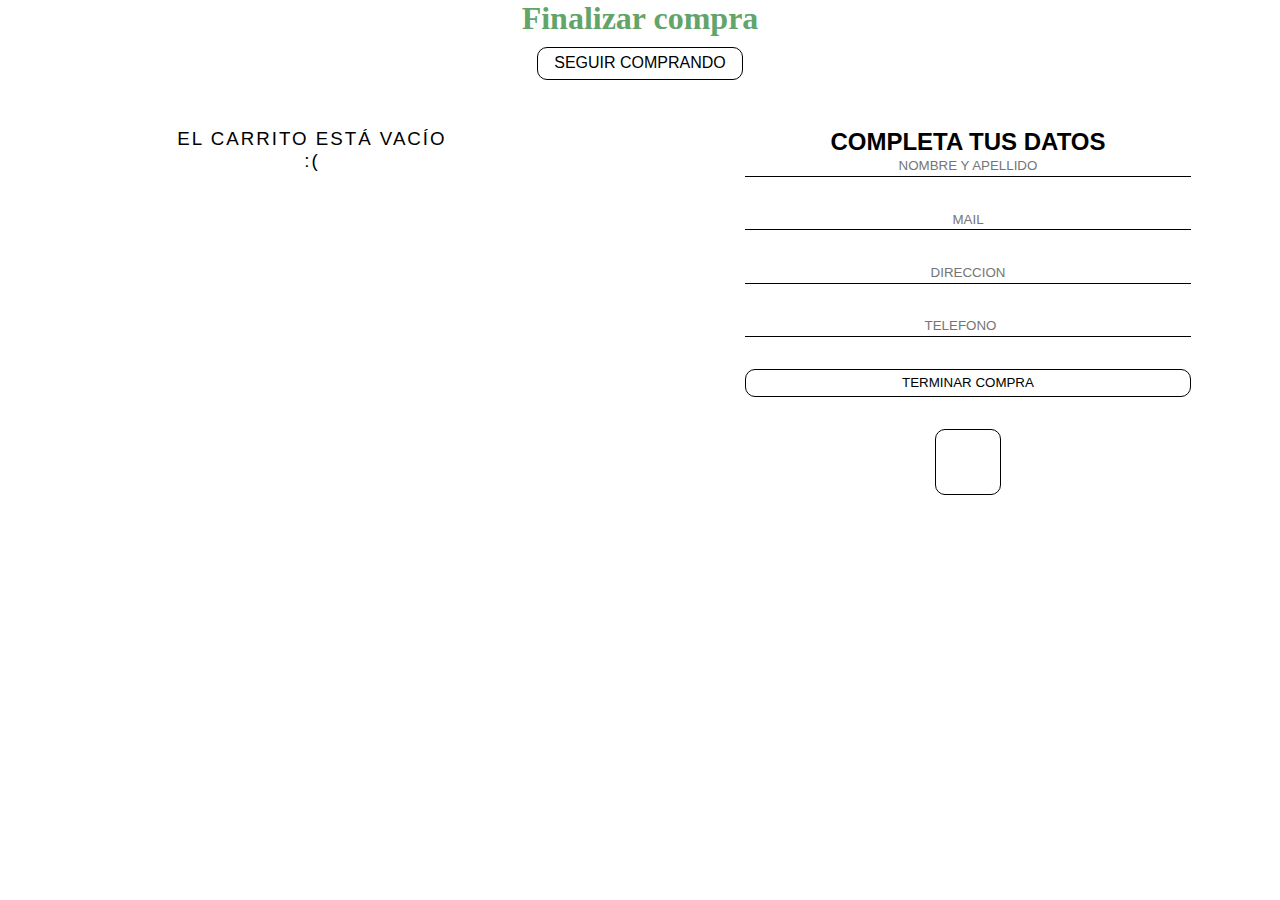
==== secciones/comprar.html @ 381b5659 "carrito" ====
<!DOCTYPE html>
<html lang="en">
<head>
    <meta charset="UTF-8">
    <meta http-equiv="X-UA-Compatible" content="IE=edge">
    <meta name="viewport" content="width=device-width, initial-scale=1.0">
    <link rel="stylesheet" href="../estilos/style.css">
    <title>Finalizar compra</title>
</head>
<body class="comprar">
    <h1>Finalizar compra</h1>
    <a href="productos.html" class="seguir">Seguir comprando</a>
    <section class="checkout">
        <div id="detalle">
            <h2>Detalle de compra</h2>

        </div>
        <div class="formulario">
            <h2>Completa tus datos</h2>
            <form id="form">
                <input type="text" placeholder="Nombre y apellido" id="nombre">
                <input type="email" placeholder="Mail" id="mail">
                <input type="text" placeholder="Direccion" id="direccion">
                <input type="number" placeholder="Telefono" id="telefono">
                <input type="submit" value="Terminar compra" id="submit">
            </form>
            <div id="confirmacion">
    
            </div>
        </div>
    </section>

     <script src="../productos.js"></script>
    <script src="../script.js"></script> 
    <script src="../compra.js"></script>
</body>
</html>
---- estilos/style.css ----
@import url("https://fonts.googleapis.com/css2?family=Bebas+Neue&display=swap");
.navbar-nav {
  display: -webkit-box;
  display: -ms-flexbox;
  display: flex;
  -webkit-box-orient: horizontal;
  -webkit-box-direction: normal;
      -ms-flex-direction: row;
          flex-direction: row;
  -webkit-box-pack: justify;
      -ms-flex-pack: justify;
          justify-content: space-between;
  -webkit-box-align: end;
      -ms-flex-align: end;
          align-items: flex-end;
  font-weight: bold;
  font-size: large;
}

.navbar-toggler {
  background-color: white;
}

.contenedor-tarjetas {
  display: -webkit-box;
  display: -ms-flexbox;
  display: flex;
  -ms-flex-wrap: wrap;
      flex-wrap: wrap;
  row-gap: 50px;
  -webkit-column-gap: 50px;
          column-gap: 50px;
  margin-top: 50px;
  -webkit-box-pack: center;
      -ms-flex-pack: center;
          justify-content: center;
}

.tarjeta {
  display: -ms-grid;
  display: grid;
  border-radius: 10px;
  background-color: #e5e9f2;
  border: 2px solid #8888;
}

.tarjeta p {
  color: black;
  style: italic;
  -webkit-box-pack: center;
      -ms-flex-pack: center;
          justify-content: center;
  text-align: center;
  margin-top: 50px;
}

.tarjeta:hover {
  -webkit-animation: miel 3s;
          animation: miel 3s;
  -webkit-transform: scale(1.06);
          transform: scale(1.06);
}

#productos {
  display: -webkit-box;
  display: -ms-flexbox;
  display: flex;
  -webkit-box-orient: horizontal;
  -webkit-box-direction: normal;
      -ms-flex-direction: row;
          flex-direction: row;
  -ms-flex-wrap: wrap;
      flex-wrap: wrap;
  row-gap: 2em;
  -webkit-column-gap: 1em;
          column-gap: 1em;
  margin-left: 4em;
  margin-top: 1em;
}

.producto {
  width: 17em;
  height: auto;
  font-family: Arial, Helvetica, sans-serif;
  text-transform: uppercase;
  font-weight: lighter;
  display: -webkit-box;
  display: -ms-flexbox;
  display: flex;
  -webkit-box-orient: vertical;
  -webkit-box-direction: normal;
      -ms-flex-direction: column;
          flex-direction: column;
  -webkit-box-align: center;
      -ms-flex-align: center;
          align-items: center;
}

.producto img {
  width: 80%;
  height: auto;
}

.agregar {
  font-family: Arial, Helvetica, sans-serif;
  text-transform: uppercase;
  font-weight: lighter;
  padding: 0.4em 1em 0.4em 1em;
  background-color: transparent;
  cursor: pointer;
  border-radius: 10px;
}

.agregar:hover {
  -webkit-transform: scale(0.98);
          transform: scale(0.98);
}

#carritoSection {
  display: -webkit-box;
  display: -ms-flexbox;
  display: flex;
  -webkit-box-orient: vertical;
  -webkit-box-direction: normal;
      -ms-flex-direction: column;
          flex-direction: column;
  -webkit-box-align: center;
      -ms-flex-align: center;
          align-items: center;
  margin-top: 2em;
  margin-left: 18em;
  border-top: 2px black solid;
  width: 60%;
}

#carritoSection .tituloCarrito {
  text-align: center;
  font-family: Arial, Helvetica, sans-serif;
  text-transform: uppercase;
  font-weight: lighter;
  font-size: 25px;
  color: black;
  letter-spacing: 3px;
}

#vaciar {
  font-family: Arial, Helvetica, sans-serif;
  text-transform: uppercase;
  font-weight: lighter;
  padding: 0.4em 1em 0.4em 1em;
  background-color: transparent;
  cursor: pointer;
  border-radius: 10px;
}

#vaciar:hover {
  -webkit-transform: scale(0.98);
          transform: scale(0.98);
}

#carritoSection h2 {
  text-align: center;
  font-family: Arial, Helvetica, sans-serif;
  text-transform: uppercase;
  font-weight: lighter;
  font-size: 17px;
  color: black;
}

#carrito {
  display: -webkit-box;
  display: -ms-flexbox;
  display: flex;
  -webkit-box-orient: vertical;
  -webkit-box-direction: normal;
      -ms-flex-direction: column;
          flex-direction: column;
  gap: 2em;
}

.productoCarrito {
  display: -webkit-box;
  display: -ms-flexbox;
  display: flex;
  -webkit-box-orient: horizontal;
  -webkit-box-direction: normal;
      -ms-flex-direction: row;
          flex-direction: row;
  -ms-flex-pack: distribute;
      justify-content: space-around;
  gap: 7em;
  -webkit-box-align: center;
      -ms-flex-align: center;
          align-items: center;
}

.productoCarrito img {
  width: 4em;
  height: auto;
}

.botonBorrar {
  font-family: Arial, Helvetica, sans-serif;
  text-transform: uppercase;
  font-weight: lighter;
  padding: 0.4em 1em 0.4em 1em;
  background-color: transparent;
  cursor: pointer;
  border-radius: 10px;
}

.botonBorrar:hover {
  background-color: black;
  color: white;
}

.total {
  text-align: center;
  font-family: Arial, Helvetica, sans-serif;
  text-transform: uppercase;
  font-weight: lighter;
  font-size: 20px;
  color: black;
}

.terminarCompra {
  font-family: Arial, Helvetica, sans-serif;
  text-transform: uppercase;
  font-weight: lighter;
  padding: 0.4em 1em 0.4em 1em;
  background-color: transparent;
  cursor: pointer;
  border-radius: 10px;
}

.terminarCompra:hover {
  background-color: black;
  color: white;
}

.detalleProd {
  display: -webkit-box;
  display: -ms-flexbox;
  display: flex;
  -webkit-box-orient: horizontal;
  -webkit-box-direction: normal;
      -ms-flex-direction: row;
          flex-direction: row;
  gap: 4em;
  -webkit-box-align: center;
      -ms-flex-align: center;
          align-items: center;
  font-family: Arial, Helvetica, sans-serif;
  text-transform: uppercase;
  font-weight: lighter;
}

.detalleProd button {
  width: 2em;
  height: 2em;
}

.detalleProd img {
  width: 4em;
  height: auto;
}

.seguir {
  font-family: Arial, Helvetica, sans-serif;
  text-transform: uppercase;
  font-weight: lighter;
  padding: 0.4em 1em 0.4em 1em;
  background-color: transparent;
  cursor: pointer;
  border: 1px black solid;
  color: black;
  border-radius: 10px;
  text-decoration: none;
}

.seguir:hover {
  background-color: black;
  color: white;
}

.checkout {
  width: 90%;
  display: -webkit-box;
  display: -ms-flexbox;
  display: flex;
  -webkit-box-orient: horizontal;
  -webkit-box-direction: normal;
      -ms-flex-direction: row;
          flex-direction: row;
  -webkit-box-align: start;
      -ms-flex-align: start;
          align-items: flex-start;
  gap: 10em;
  margin-top: 3em;
  /* justify-content: space-around; */
}

form {
  display: -webkit-box;
  display: -ms-flexbox;
  display: flex;
  -webkit-box-orient: vertical;
  -webkit-box-direction: normal;
      -ms-flex-direction: column;
          flex-direction: column;
  gap: 1em;
  width: 50%;
}

#detalle {
  width: 50%;
}

#detalle h2 {
  font-family: Arial, Helvetica, sans-serif;
  text-transform: uppercase;
  font-weight: lighter;
  text-align: center;
  letter-spacing: 2px;
}

#detalle h3 {
  font-family: Arial, Helvetica, sans-serif;
  text-transform: uppercase;
  font-weight: lighter;
  text-align: center;
  letter-spacing: 2px;
}

.formulario {
  display: -webkit-box;
  display: -ms-flexbox;
  display: flex;
  -webkit-box-orient: vertical;
  -webkit-box-direction: normal;
      -ms-flex-direction: column;
          flex-direction: column;
  -webkit-box-align: center;
      -ms-flex-align: center;
          align-items: center;
  width: 50%;
  font-family: Arial, Helvetica, sans-serif;
  text-transform: uppercase;
  font-weight: lighter;
}

#form {
  width: 90%;
  font-family: Arial, Helvetica, sans-serif;
  text-transform: uppercase;
  font-weight: lighter;
  gap: 2em;
}

#form input {
  border-style: none;
  border-bottom: 1px black solid;
  text-align: center;
  font-family: Arial, Helvetica, sans-serif;
  text-transform: uppercase;
  padding: 0.2em;
  color: black;
}

#form #submit {
  font-family: Arial, Helvetica, sans-serif;
  text-transform: uppercase;
  font-weight: lighter;
  padding: 0.4em 1em 0.4em 1em;
  background-color: transparent;
  cursor: pointer;
  border: 1px black solid;
  color: black;
  border-radius: 10px;
  text-decoration: none;
}

#form #submit:hover {
  background-color: black;
  color: white;
}

.comprar {
  display: -webkit-box;
  display: -ms-flexbox;
  display: flex;
  -webkit-box-orient: vertical;
  -webkit-box-direction: normal;
      -ms-flex-direction: column;
          flex-direction: column;
  -webkit-box-align: center;
      -ms-flex-align: center;
          align-items: center;
}

#confirmacion {
  margin-top: 2em;
  display: -webkit-box;
  display: -ms-flexbox;
  display: flex;
  -webkit-box-orient: vertical;
  -webkit-box-direction: normal;
      -ms-flex-direction: column;
          flex-direction: column;
  -webkit-box-align: center;
      -ms-flex-align: center;
          align-items: center;
  border: 1px black solid;
  border-radius: 10px;
  padding: 2em;
}

.tarjeta img {
  border-radius: 10px;
}

.tarjeta {
  width: 120px;
  height: 400px;
  border: 1px solid grey;
  border-radius: 10px;
  display: -webkit-box;
  display: -ms-flexbox;
  display: flex;
  -webkit-box-orient: vertical;
  -webkit-box-direction: normal;
      -ms-flex-direction: column;
          flex-direction: column;
  -webkit-box-align: center;
      -ms-flex-align: center;
          align-items: center;
  margin: 10px;
}

.img-container {
  width: 120px;
  height: 150px;
  padding: 10px;
}

@-webkit-keyframes miel {
  25% {
    -webkit-transform: scale(1.1);
            transform: scale(1.1);
  }
}

@keyframes miel {
  25% {
    -webkit-transform: scale(1.1);
            transform: scale(1.1);
  }
}

.nosotras-contenido {
  display: -webkit-box;
  display: -ms-flexbox;
  display: flex;
  -webkit-box-orient: horizontal;
  -webkit-box-direction: normal;
      -ms-flex-direction: row;
          flex-direction: row;
  padding: 50px;
  margin-top: 50px;
  margin-bottom: 50px;
  background-color: #e5e9f2;
  border-radius: 10px;
}

.nosotras-contenido .col-6 {
  margin: auto;
}

.nosotras-contenido img {
  width: 70%;
  height: auto;
  border-radius: 10px;
}

p {
  font-size: 15px;
  font-family: "Nunito Sans" , sans-serif;
  color: black;
  font-weight: 400;
  line-height: 25px;
  margin: 0 0 15px 0;
}

img {
  max-width: 100%;
}

a {
  text-decoration: none;
}

ul {
  padding-left: 0;
}

input:focus {
  outline: none;
}

a:hover,
a:focus {
  text-decoration: none;
  outline: none;
  color: #ffffff;
}

.footer {
  background: #63a46a;
  padding-top: 70px;
}

.footer-about {
  margin-bottom: 30px;
}

.footer-about .footer-logo {
  margin-bottom: 30px;
}

.footer-about p {
  color: #b7b7b7;
  margin-bottom: 30px;
}

.footer-widget {
  margin-bottom: 30px;
}

.footer-widget h6 {
  color: #ffffff;
  font-size: 15px;
  font-weight: 700;
  text-transform: uppercase;
  letter-spacing: 2px;
  margin-bottom: 20px;
}

.footer-widget ul li {
  line-height: 36px;
  list-style: none;
}

.footer-widget ul li a {
  color: #b7b7b7;
  font-size: 20px;
}

.footer-widget ul li a:hover {
  color: #e53637;
}

.footer-widget .footer-newslatter p {
  color: #b7b7b7;
  font-size: 20px;
}

.footer-copyright-text {
  border-top: 1px solid rgba(255, 255, 255, 0.1);
  padding: 20px 0;
  margin-top: 40px;
}

.footer-copyright-text p {
  color: #b7b7b7;
  margin-bottom: 0;
}

.footer-copyright-text p i {
  color: #e53637;
}

.footer-copyright-text p a {
  color: #e53637;
}

* {
  padding: 0;
  margin: 0;
}

body {
  background-color: white;
  font-family: verdana;
}

main {
  background-color: #e5e9f2;
}

nav {
  background: #63a46a;
  background: -webkit-gradient(linear, left top, right top, color-stop(51%, #63a46a), to(#9ee994));
  background: linear-gradient(90deg, #63a46a 51%, #9ee994 100%);
}

.banner {
  display: -webkit-box;
  display: -ms-flexbox;
  display: flex;
  padding: 10px;
  -webkit-box-pack: center;
      -ms-flex-pack: center;
          justify-content: center;
}

.banner h5 {
  font-family: verdana;
  color: #63a46a;
  text-align: center;
  margin-top: 5px;
}

.container-fluid img {
  max-height: 100px;
}

.principal {
  top: 300px;
  margin-top: 50px;
  text-align: center;
  color: #63a46a;
}

.video iframe {
  margin-bottom: 20px;
  margin-top: 20px;
  -ms-flex-line-pack: center;
      align-content: center;
}

.parrafo, .col-6 h4 {
  color: #63a46a;
}

h1 {
  color: #63a46a;
  font-weight: bolder;
  margin-bottom: 10px;
}

.form {
  padding: 50px;
  margin-top: 50px;
  margin-bottom: 50px;
  background-color: #e5e9f2;
  border-radius: 10px;
  border-radius: 10px;
}

.form p {
  color: #63a46a;
}

.btn-primary {
  background-color: blue;
}

.mapa {
  overflow: hidden;
  padding-bottom: 56.25%;
  position: relative;
  height: 0;
  border-radius: 10px;
}

.mapa iframe {
  left: 0;
  top: 0;
  height: 100%;
  width: 100%;
  position: absolute;
}

.carousel {
  width: 50%;
  margin: auto;
}

.carousel-inner {
  -ms-flex-line-pack: center;
      align-content: center;
}

.carousel-inner h4 {
  color: #63a46a;
}

.carousel-inner .carousel-item img {
  width: 45%;
  height: 35%;
}

@media screen and (max-width: 769px) {
  .navbar-nav {
    font-size: x-small;
  }
  .video iframe {
    width: auto;
    height: auto;
  }
  .nosotras-contenido {
    display: -webkit-box;
    display: -ms-flexbox;
    display: flex;
    -webkit-box-orient: vertical;
    -webkit-box-direction: normal;
        -ms-flex-direction: column;
            flex-direction: column;
    -webkit-box-pack: justify;
        -ms-flex-pack: justify;
            justify-content: space-between;
    -webkit-box-align: center;
        -ms-flex-align: center;
            align-items: center;
    padding: 15px;
    margin-top: 50px;
    margin-bottom: 50px;
    font-size: xx-small;
    background-color: #e5e9f2;
  }
  .nosotras-contenido .col-6 h4 {
    font-size: 15px;
    text-align: center;
  }
  .nosotras-contenido img {
    width: 100%;
    height: auto;
    margin-bottom: 20px;
  }
  .footer-about .footer-logo img {
    width: 30%;
  }
  .banner h5 {
    font-size: small;
  }
}
/*# sourceMappingURL=style.css.map */
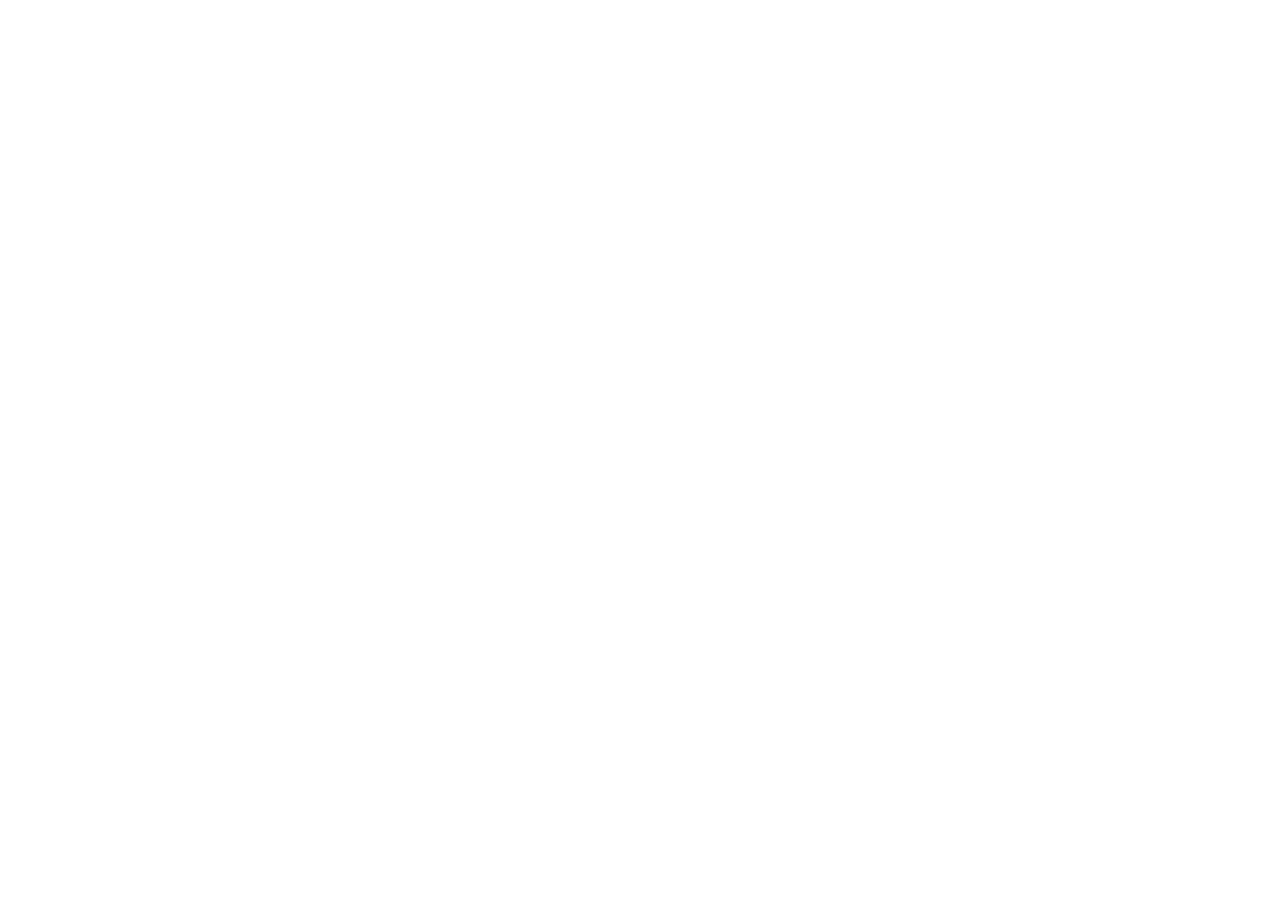
==== commit 5479ce3b: "proyecto fase final" ====
--- a/secciones/comprar.html
+++ b/secciones/comprar.html
@@ -1,4 +1,4 @@
-<!DOCTYPE html>
+<!-- <!DOCTYPE html>
 <html lang="en">
 <head>
     <meta charset="UTF-8">
@@ -34,4 +34,4 @@
     <script src="../script.js"></script> 
     <script src="../compra.js"></script>
 </body>
-</html>+</html> -->